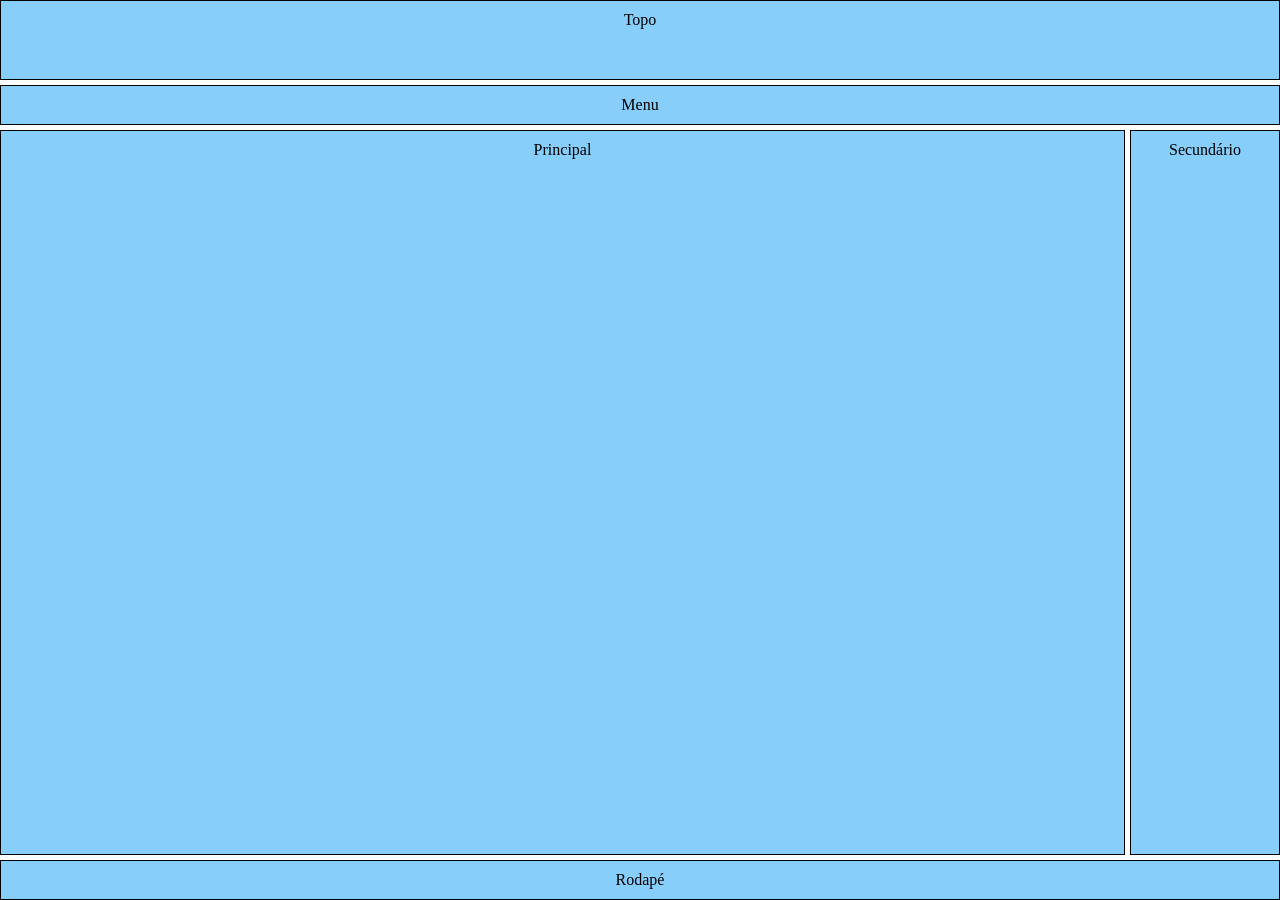
==== ex01/grid05/index.html @ 96f305e4 "grid layout na pratica" ====
<!DOCTYPE html>
<html lang="pt-br">
<head>
    <meta charset="UTF-8">
    <meta name="viewport" content="width=device-width, initial-scale=1.0">
    <title>Desafio 01 - Grid Layout</title>
    <link rel="stylesheet" href="estilo/style.css">
</head>
<body>
    <div class="container">
        <header class="caixa" id="topo">
            Topo
        </header>
        <nav class="caixa" id="menu">
            Menu
        </nav>
        <main class="caixa" id="principal">
            Principal
        </main>
        <aside class="caixa" id="secudario">
            Secundário
        </aside>
        <footer class="caixa" id="rodape">
            Rodapé
        </footer>
    </div>
</body>
</html>
---- ex01/grid05/estilo/style.css ----
@charset "UTF-8";

*{
    box-sizing: border-box;
    margin: 0;
    padding: 0;
}

.container{
    width: 100vw;
    height: 100vh;
    display: grid;
    grid-template-rows: 80px 40px 1fr 40px;
    grid-template-columns: 1fr 150px;
    gap: 5px;
}

.caixa{
   
    text-align: center;
    padding: 10px;
    background-color: lightskyblue;
    border: 1px solid black;
}

#topo{
 grid-area:1 / 1 / 2 / -1;
}

#menu{
  grid-area: 2 / 1 / 3 / -1;
}

#principal{
  grid-area: 3 / 1 / -2 / 2;
}
#secundario{
  grid-area: 3 /-2 / -2 / -1;
}

#rodape{
  grid-area:-2 / 1 / -1 / -1 ;
}
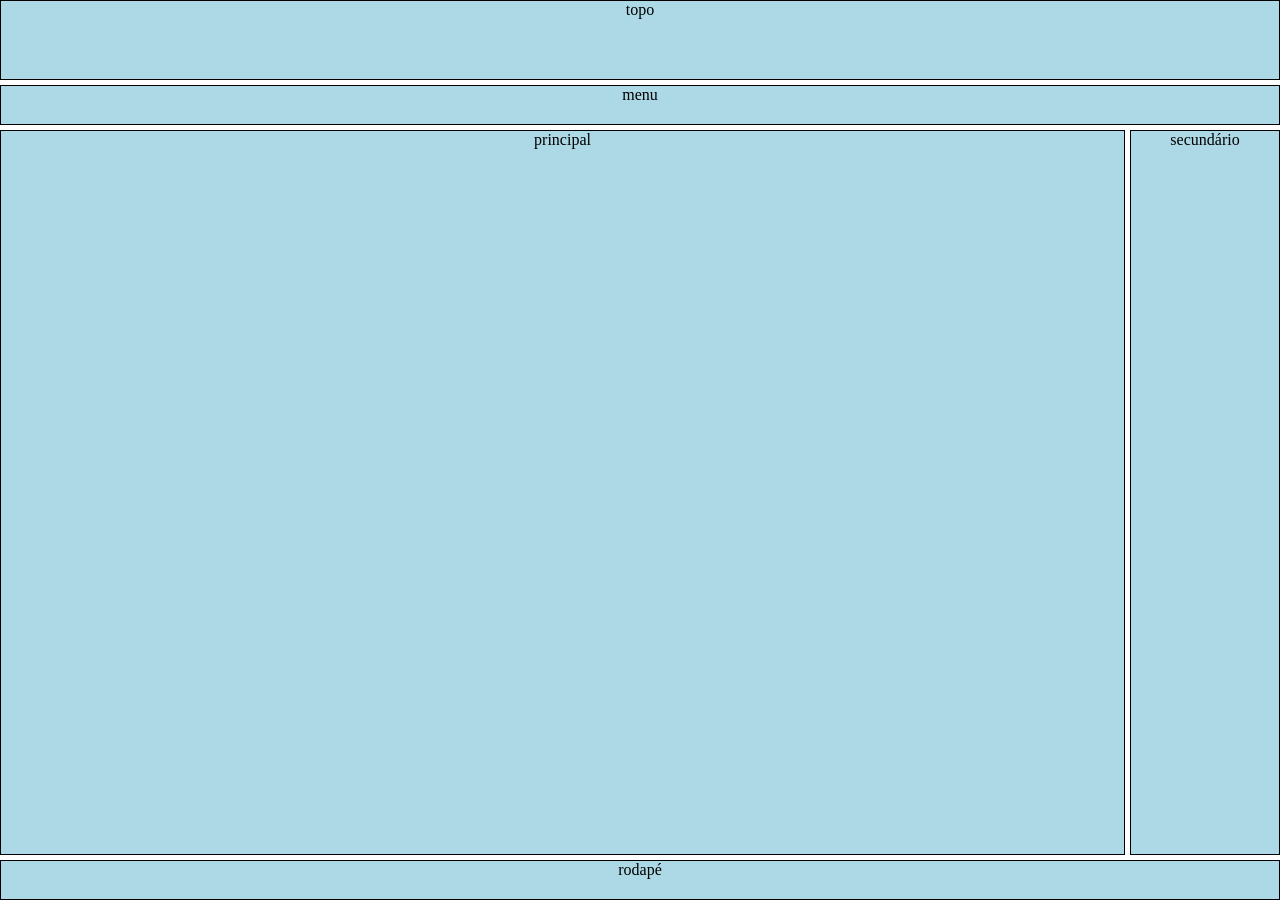
==== commit 0b3f083c: "grid layout na prática" ====
--- a/ex01/grid05/index.html
+++ b/ex01/grid05/index.html
@@ -9,19 +9,19 @@
 <body>
     <div class="container">
         <header class="caixa" id="topo">
-            Topo
+          topo  
         </header>
         <nav class="caixa" id="menu">
-            Menu
+            menu
         </nav>
         <main class="caixa" id="principal">
-            Principal
+            principal
         </main>
-        <aside class="caixa" id="secudario">
-            Secundário
+        <aside class="caixa" id="secundario">
+            secundário
         </aside>
         <footer class="caixa" id="rodape">
-            Rodapé
+            rodapé
         </footer>
     </div>
 </body>
--- a/ex01/grid05/estilo/style.css
+++ b/ex01/grid05/estilo/style.css
@@ -1,43 +1,39 @@
 @charset "UTF-8";
 
 *{
-    box-sizing: border-box;
-    margin: 0;
-    padding: 0;
+  box-sizing: border-box;
+  margin: 0;
+  padding: 0;
 }
 
 .container{
-    width: 100vw;
-    height: 100vh;
-    display: grid;
-    grid-template-rows: 80px 40px 1fr 40px;
-    grid-template-columns: 1fr 150px;
-    gap: 5px;
+  width: 100vw;
+  height: 100vh;
+  display: grid;
+  grid-template-rows: 80px 40px 1fr 40px;
+  grid-template-columns: 1fr 150px;
+  gap: 5px;
 }
 
 .caixa{
-   
-    text-align: center;
-    padding: 10px;
-    background-color: lightskyblue;
-    border: 1px solid black;
+  background-color: lightblue;
+  border: 1px solid black;
+  text-align: center;
 }
 
 #topo{
- grid-area:1 / 1 / 2 / -1;
+grid-area:1 / 1 / 2 / -1 ;
 }
-
 #menu{
-  grid-area: 2 / 1 / 3 / -1;
+  grid-area:2 / 1 / 3 / -1 ;
 }
-
 #principal{
-  grid-area: 3 / 1 / -2 / 2;
+  grid-area:3 / 1 / -2 / 2 ;
 }
 #secundario{
-  grid-area: 3 /-2 / -2 / -1;
+  grid-area:3 / -2 / -2 / -1 ;
 }
 
 #rodape{
-  grid-area:-2 / 1 / -1 / -1 ;
-}+  grid-area:-2 / 1 / 4 / -1 ;
+}
